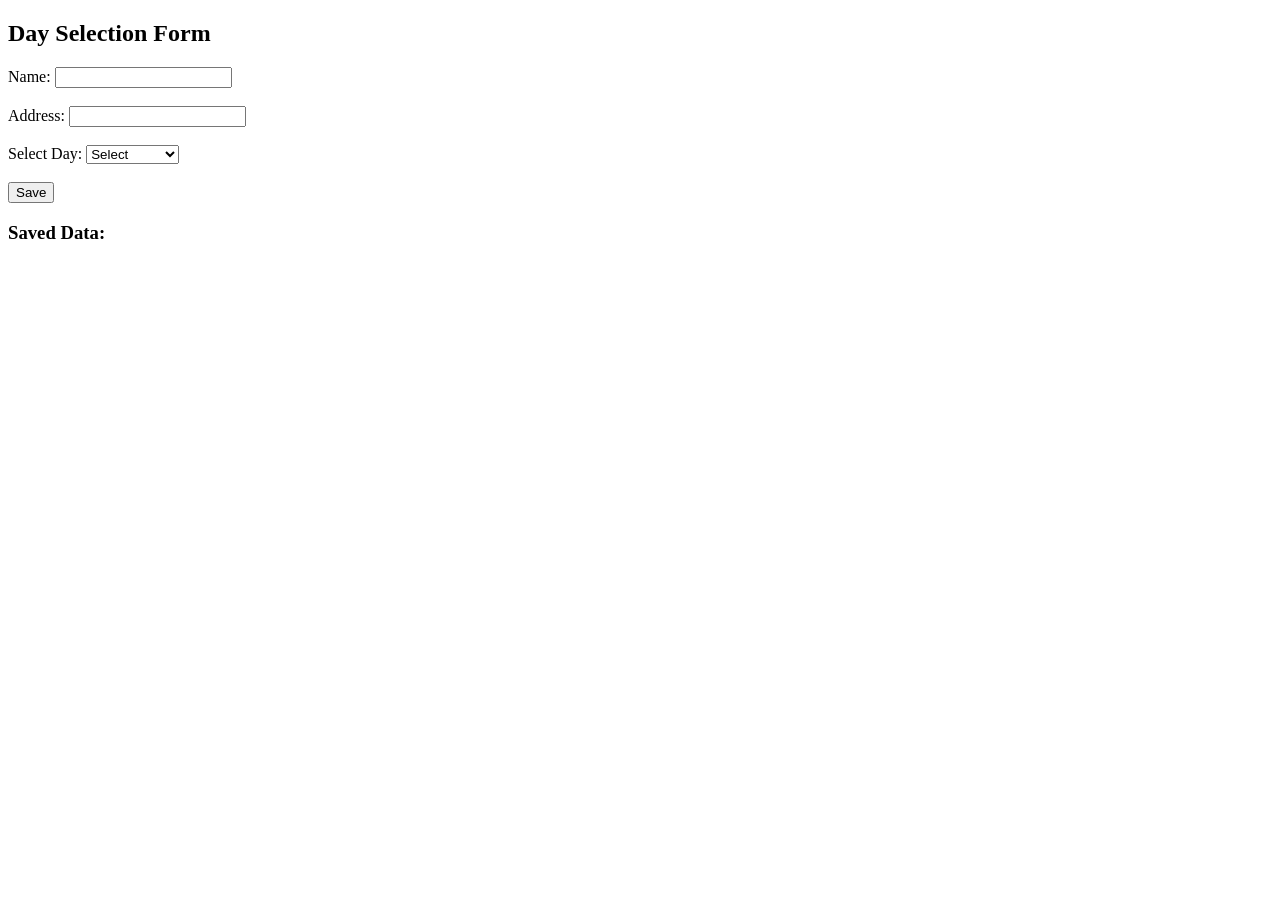
==== Karan01/index.html @ c8a9f9e1 "02" ====
<!DOCTYPE html>
<html>
<head>
  <title>Simple Form</title>
</head>
<body>

  <h2>Day Selection Form</h2>

  <label>Name:</label>
  <input type="text" id="name">
  <br><br>

  <label>Address:</label>
  <input type="text" id="address">
  <br><br>

  <label>Select Day:</label>
  <select id="day">
    <option value="">Select</option>
    <option value="Monday">Monday</option>
    <option value="Tuesday">Tuesday</option>
    <option value="Wednesday">Wednesday</option>
    <option value="Thursday">Thursday</option>
    <option value="Friday">Friday</option>
    <option value="Saturday">Saturday</option>
    <option value="Sunday">Sunday</option>
  </select>

  <br><br>

  <button onclick="saveData()">Save</button>

  <h3>Saved Data:</h3>
  <p id="output"></p>

  <script>
    function saveData() {
      let name = document.getElementById("name").value;
      let address = document.getElementById("address").value;
      let day = document.getElementById("day").value;

      if (name == "" || address == "" || day == "") {
        alert("Please fill all details");
        return;
      }

      localStorage.setItem("Name", name);
      localStorage.setItem("Address", address);
      localStorage.setItem("Day", day);

      document.getElementById("output").innerHTML =
        "Name: " + name + "<br>" +
        "Address: " + address + "<br>" +
        "Day: " + day;
    }

    // Page load par saved data show karega
    let savedName = localStorage.getItem("Name");
    let savedAddress = localStorage.getItem("Address");
    let savedDay = localStorage.getItem("Day");

    if (savedName && savedAddress && savedDay) {
      document.getElementById("output").innerHTML =
        "Name: " + savedName + "<br>" +
        "Address: " + savedAddress + "<br>" +
        "Day: " + savedDay;
    }
  </script>

</body>
</html>
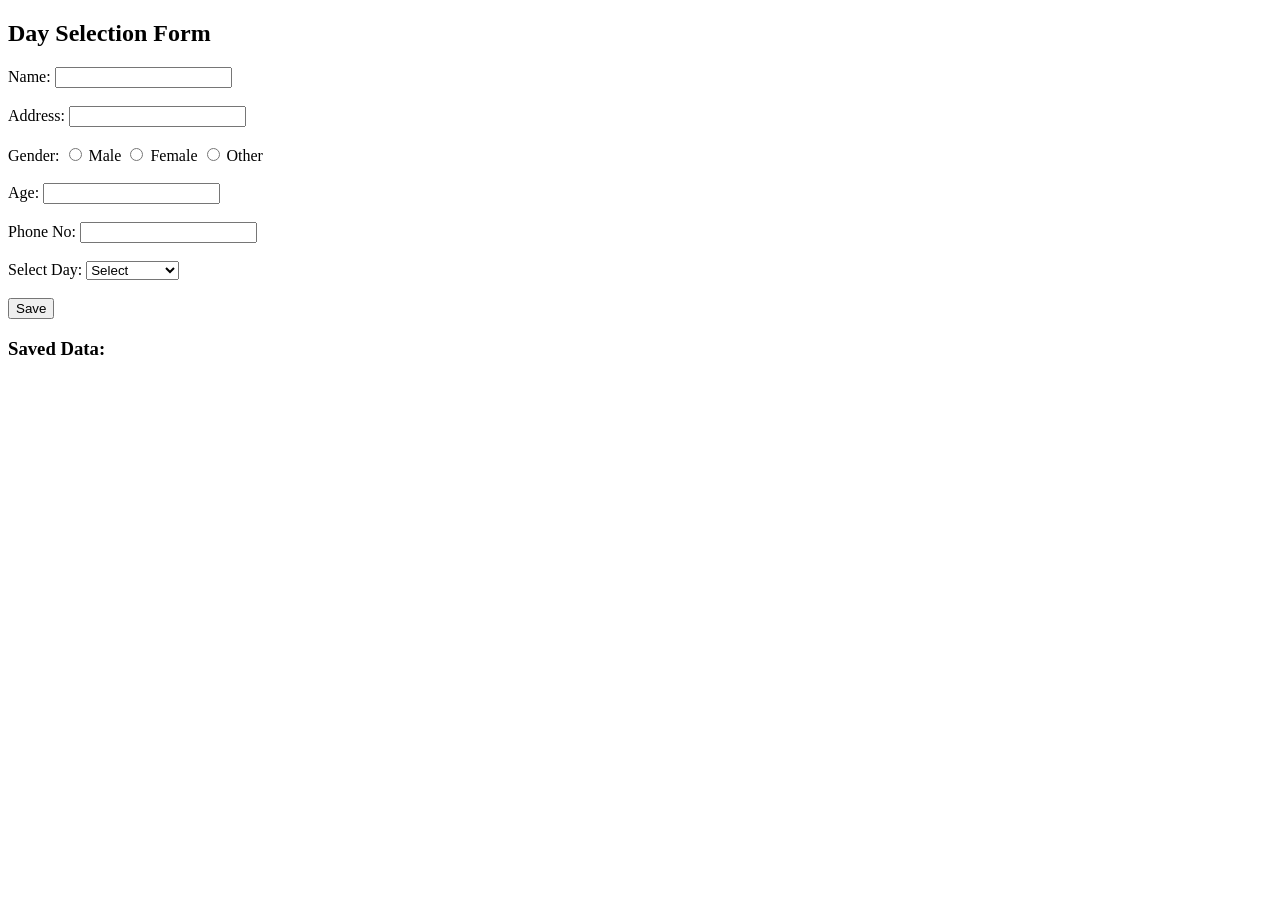
==== commit ded420d4: "first commit" ====
--- a/Karan01/index.html
+++ b/Karan01/index.html
@@ -13,6 +13,20 @@
 
   <label>Address:</label>
   <input type="text" id="address">
+  <br><br>
+
+  <label>Gender:</label>
+  <input type="radio" name="gender" value="Male" id="male"> Male
+  <input type="radio" name="gender" value="Female" id="female"> Female
+  <input type="radio" name="gender" value="Other" id="other"> Other
+  <br><br>
+
+  <label>Age:</label>
+  <input type="number" id="age">
+  <br><br>
+
+  <label>Phone No:</label>
+  <input type="text" id="phone">
   <br><br>
 
   <label>Select Day:</label>
@@ -38,33 +52,66 @@
     function saveData() {
       let name = document.getElementById("name").value;
       let address = document.getElementById("address").value;
+      let age = document.getElementById("age").value;
+      let phone = document.getElementById("phone").value;
       let day = document.getElementById("day").value;
 
-      if (name == "" || address == "" || day == "") {
+      // Gender radio button value get
+      let gender = document.querySelector('input[name="gender"]:checked');
+
+      if (name == "" || address == "" || age == "" || phone == "" || day == "" || gender == null) {
         alert("Please fill all details");
         return;
       }
 
+      gender = gender.value;
+
+      // Save in localStorage
       localStorage.setItem("Name", name);
       localStorage.setItem("Address", address);
+      localStorage.setItem("Gender", gender);
+      localStorage.setItem("Age", age);
+      localStorage.setItem("Phone", phone);
       localStorage.setItem("Day", day);
 
+      // Show output
       document.getElementById("output").innerHTML =
         "Name: " + name + "<br>" +
         "Address: " + address + "<br>" +
+        "Gender: " + gender + "<br>" +
+        "Age: " + age + "<br>" +
+        "Phone: " + phone + "<br>" +
         "Day: " + day;
     }
 
     // Page load par saved data show karega
     let savedName = localStorage.getItem("Name");
     let savedAddress = localStorage.getItem("Address");
+    let savedGender = localStorage.getItem("Gender");
+    let savedAge = localStorage.getItem("Age");
+    let savedPhone = localStorage.getItem("Phone");
     let savedDay = localStorage.getItem("Day");
 
-    if (savedName && savedAddress && savedDay) {
+    if (savedName && savedAddress && savedGender && savedAge && savedPhone && savedDay) {
       document.getElementById("output").innerHTML =
         "Name: " + savedName + "<br>" +
         "Address: " + savedAddress + "<br>" +
+        "Gender: " + savedGender + "<br>" +
+        "Age: " + savedAge + "<br>" +
+        "Phone: " + savedPhone + "<br>" +
         "Day: " + savedDay;
+
+      // Fill input fields with saved values
+      document.getElementById("name").value = savedName;
+      document.getElementById("address").value = savedAddress;
+      document.getElementById("age").value = savedAge;
+      document.getElementById("phone").value = savedPhone;
+      document.getElementById("day").value = savedDay;
+
+      // Gender auto select
+      if (savedGender == "Male") document.getElementById("male").checked = true;
+      if (savedGender == "Female") document.getElementById("female").checked = true;
+      if (savedGender == "Other") document.getElementById("other").checked = true;
     }
   </script>
 
